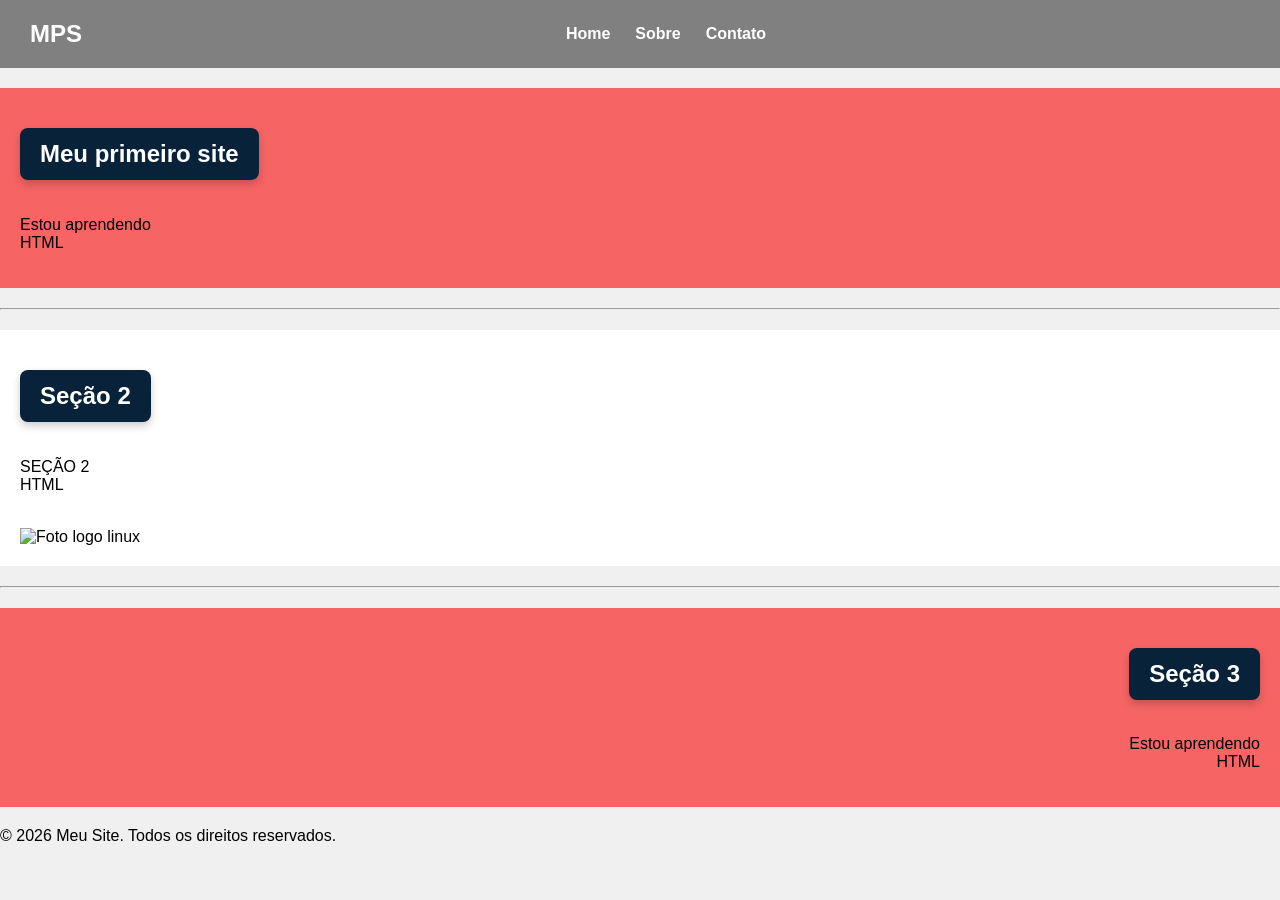
==== index.html @ 5d3a6501 "Add files via upload" ====
<!DOCTYPE html>
<html lang="en">

<head>
    <meta charset="UTF-8">
    <meta name="viewport" content="width=device-width, initial-scale=1.0">
    <title>Document</title>
    <link rel="stylesheet" href="style.css">
    </head>

<body>
    <!-- Comentário: Tudo que aparece
     na tela está Body -->
    <header>
        
        <label class="logo" for="">MPS</label>
        <nav>
            <ol>
                <li><a href="https://www.google.com">Home</a></li>
                <li><a href="">Sobre</a></li>
                <li><a href="">Contato</a></li>
            </ol>
        </nav>
    </header>
    <section class="sec1">
        <h1>Meu primeiro site</h1>
        <p>Estou aprendendo<br>HTML</p>
    </section>
<hr>
    <section class="sec2">
        <h1>Seção 2</h1>
        <p>SEÇÃO 2<br>HTML</p>
        <br>
        <img src="./img/logo.jpg" alt="Foto logo linux" width="200px">
    </section>
<hr>
    <section class="sec3">
        <h1>Seção 3</h1>
        <p>Estou aprendendo<br>HTML</p>
    </section>
<footer>
    <p>&copy; 2026 Meu Site. Todos os direitos reservados.</p>
</footer>
</body>

</html>
---- style.css ----
body {
            background-color: #f0f0f0;
            font-family: Arial, sans-serif;
            margin: 0;
            padding: 0;
            color: black;
        }

        /* css */
        h1 {
            display: inline-block;
            background-color: #082339;
            color: white;
            padding: 12px 20px;
            border-radius: 8px;
            box-shadow: 0 4px 8px rgba(0, 0, 0, 0.2);
            font-weight: bold;
        }

        header {
            background-color: gray;
            padding: 20px 30px;
            display: flex;
            align-items: center;
            justify-content: space-between;
        }

        .logo {
            font-size: 1.5rem;
            font-weight: bold;
            color: white;
        }
        .sec1 {
            background-color: #f76464;
            padding: 20px;
            margin: 20px 0;
            text-align: justify;
        }

        .sec2 {
            background-color: #ffffff;
            padding: 20px;
            margin: 20px 0;
            text-align: left;
        }
.sec3 {
            background-color: #f76464;
            padding: 20px;
            margin: 20px 0;
            text-align: right
        }
        nav {
            flex: 1;
            display: flex;
            justify-content: center;
        }

        nav ol {
            list-style: none;
            display: flex;
            gap: 25px;
            margin: 0;
            padding: 0;
        }

        nav a {
            color: white;
            text-decoration: none;
            font-weight: bold;
        }
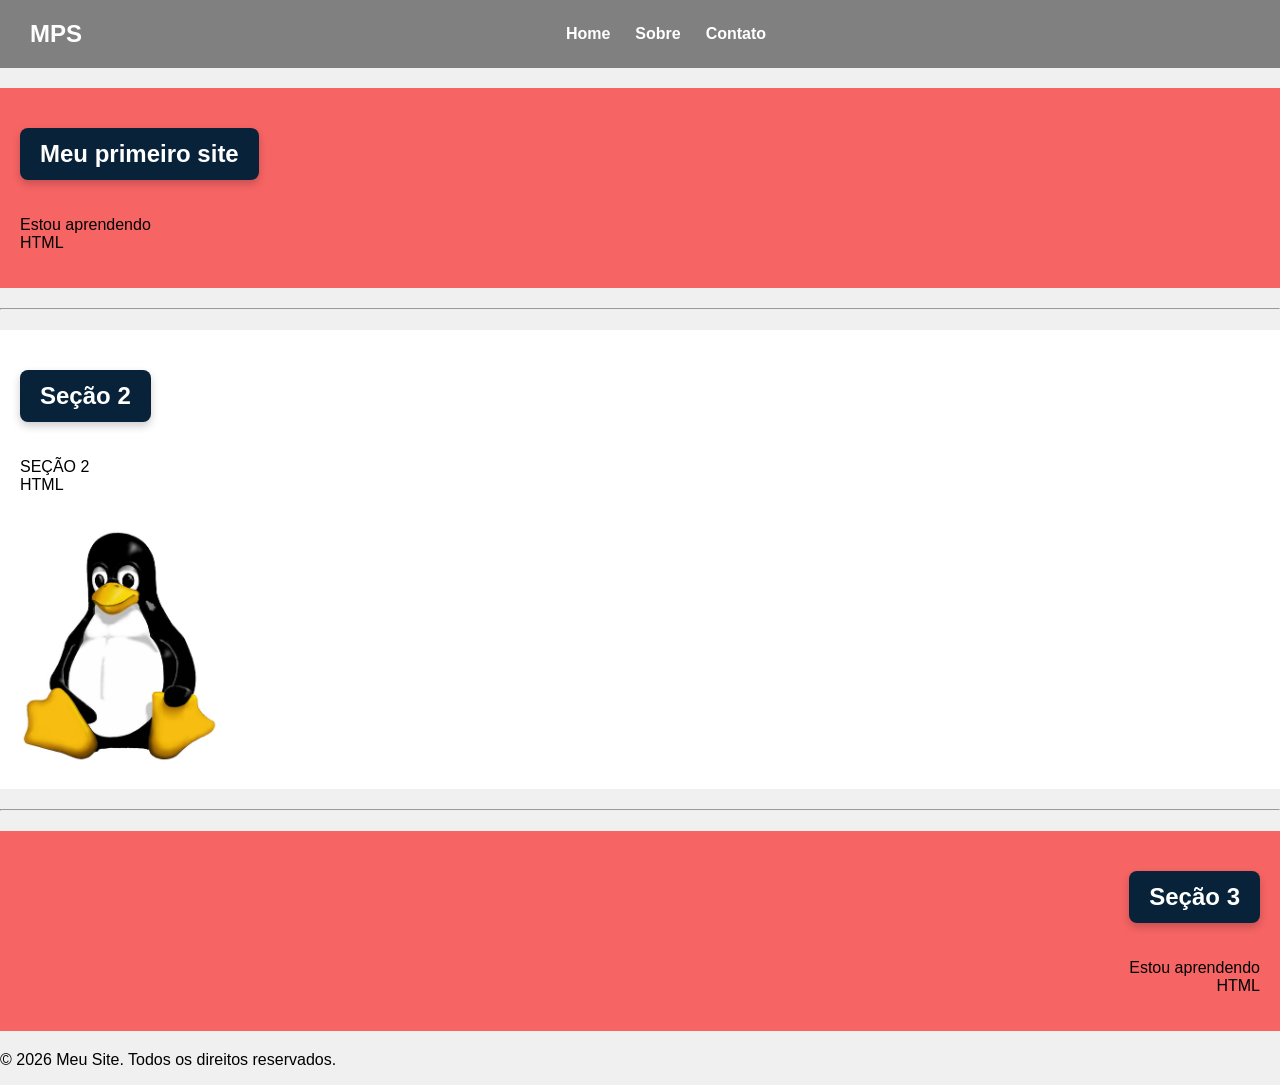
==== commit feb9ddc6: "Fix HTML structure and add title element" ====
--- a/index.html
+++ b/index.html
@@ -6,7 +6,8 @@
     <meta name="viewport" content="width=device-width, initial-scale=1.0">
     <title>Document</title>
     <link rel="stylesheet" href="style.css">
-    </head>
+<title> Teste</title>    
+</head>
 
 <body>
     <!-- Comentário: Tudo que aparece
@@ -43,4 +44,4 @@
 </footer>
 </body>
 
-</html>+</html>
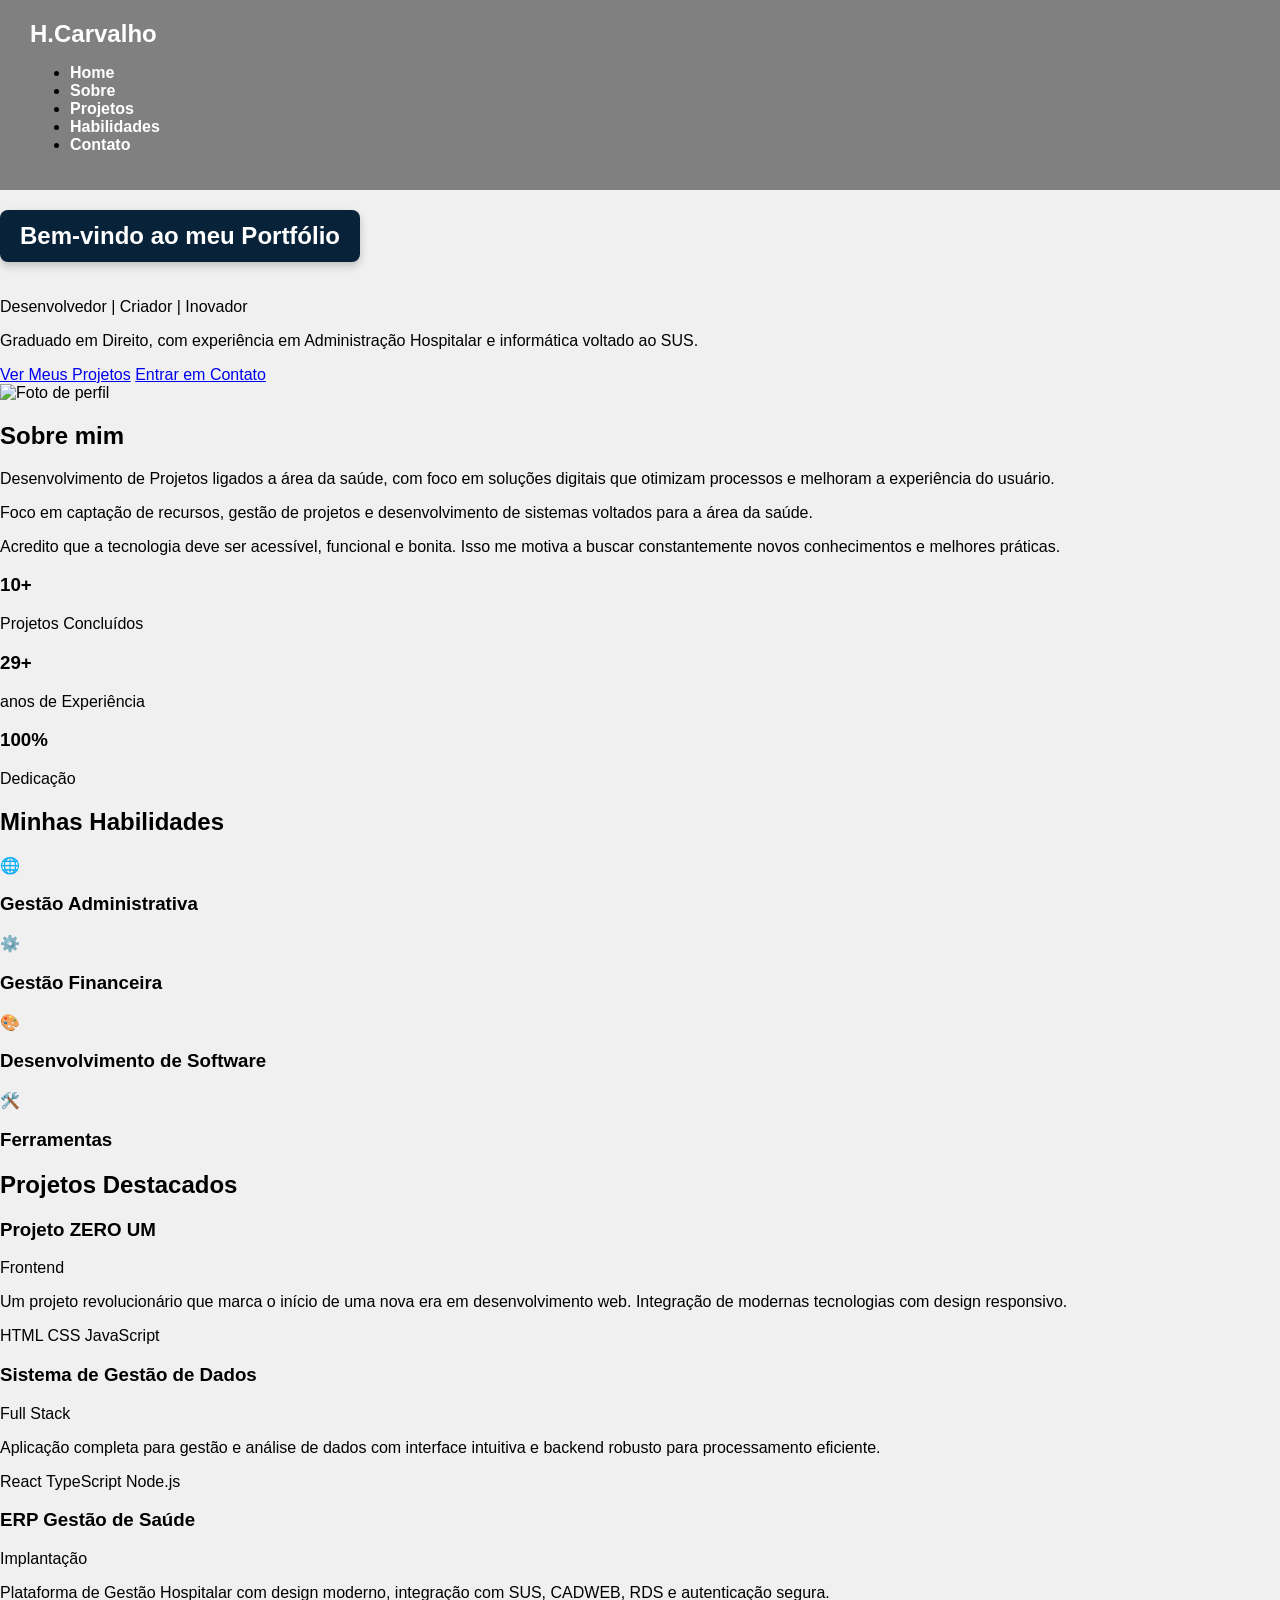
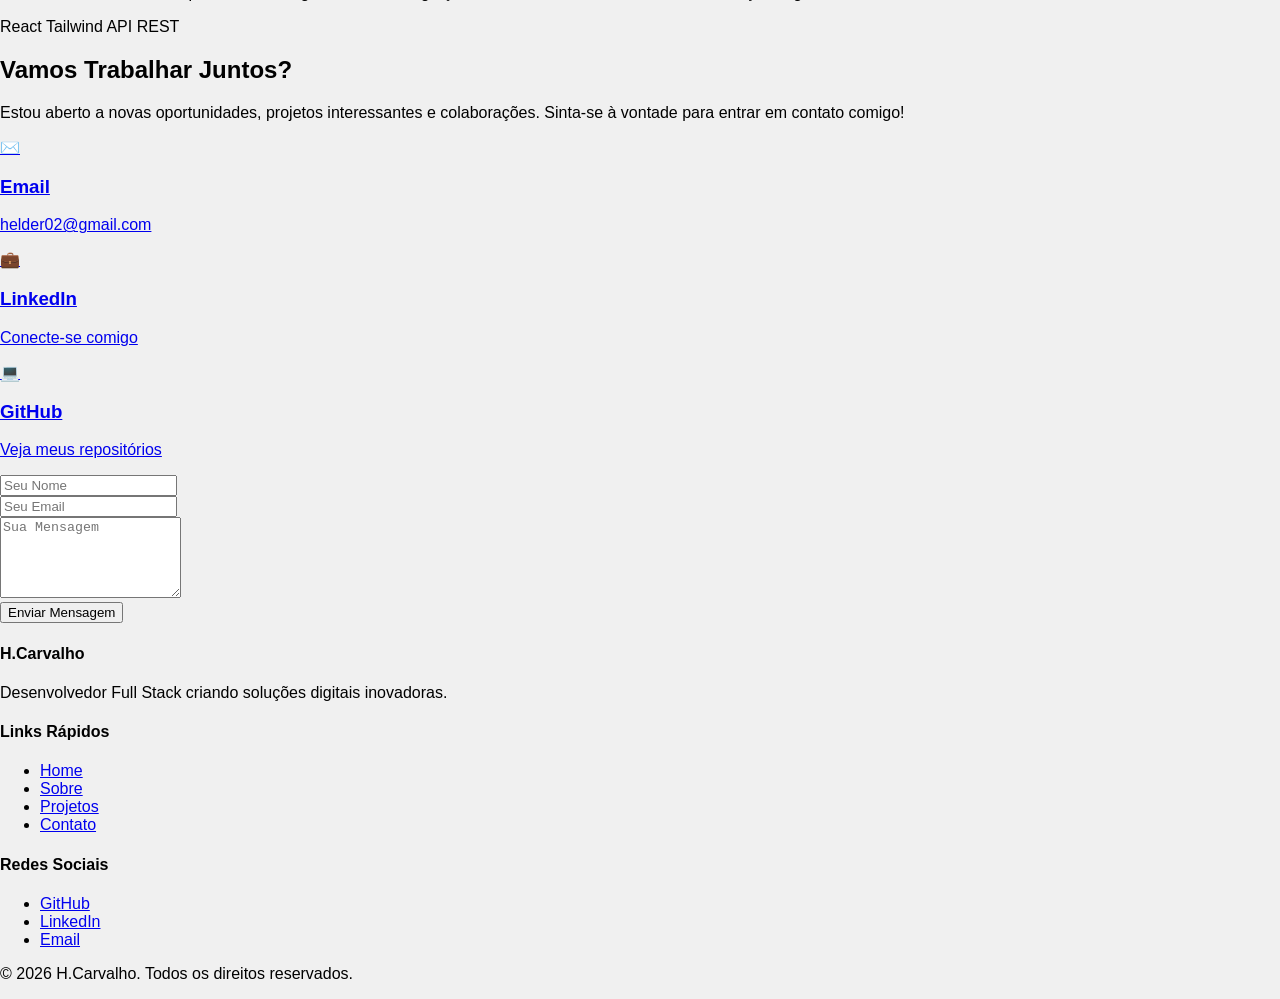
==== commit f122e852: "Alteração final Alteração final com utilização de Copilot" ====
--- a/index.html
+++ b/index.html
@@ -1,47 +1,243 @@
 <!DOCTYPE html>
-<html lang="en">
+<html lang="pt-br">
 
 <head>
     <meta charset="UTF-8">
     <meta name="viewport" content="width=device-width, initial-scale=1.0">
-    <title>Document</title>
+    <title>H.Carvalho - Portfólio</title>
     <link rel="stylesheet" href="style.css">
-<title> Teste</title>    
 </head>
 
 <body>
-    <!-- Comentário: Tudo que aparece
-     na tela está Body -->
+    <!-- HEADER/NAVBAR -->
     <header>
-        
-        <label class="logo" for="">MPS</label>
-        <nav>
-            <ol>
-                <li><a href="https://www.google.com">Home</a></li>
-                <li><a href="">Sobre</a></li>
-                <li><a href="">Contato</a></li>
-            </ol>
-        </nav>
+        <div class="container">
+            <label class="logo" for="">H.Carvalho</label>
+            <nav>
+                <ul>
+                    <li><a href="#home">Home</a></li>
+                    <li><a href="#sobre">Sobre</a></li>
+                    <li><a href="#projetos">Projetos</a></li>
+                    <li><a href="#habilidades">Habilidades</a></li>
+                    <li><a href="#contato">Contato</a></li>
+                </ul>
+            </nav>
+        </div>
     </header>
-    <section class="sec1">
-        <h1>Meu primeiro site</h1>
-        <p>Estou aprendendo<br>HTML</p>
-    </section>
-<hr>
-    <section class="sec2">
-        <h1>Seção 2</h1>
-        <p>SEÇÃO 2<br>HTML</p>
-        <br>
-        <img src="./img/logo.jpg" alt="Foto logo linux" width="200px">
-    </section>
-<hr>
-    <section class="sec3">
-        <h1>Seção 3</h1>
-        <p>Estou aprendendo<br>HTML</p>
-    </section>
-<footer>
-    <p>&copy; 2026 Meu Site. Todos os direitos reservados.</p>
-</footer>
+
+    <!-- HERO SECTION -->
+    <section class="hero" id="home">
+        <div class="hero-content">
+            <div class="hero-text">
+                <h1>Bem-vindo ao meu Portfólio</h1>
+                <p class="subtitle">Desenvolvedor | Criador | Inovador</p>
+                <p class="hero-description">
+                    Graduado em Direito, com experiência em Administração Hospitalar e informática voltado ao SUS.
+                                </p>
+                <div class="hero-buttons">
+                    <a href="#projetos" class="btn btn-primary">Ver Meus Projetos</a>
+                    <a href="#contato" class="btn btn-secondary">Entrar em Contato</a>
+                </div>
+            </div>
+            <div class="hero-image">
+                <img src="./img/foto.jpg" alt="Foto de perfil" class="profile-img">
+            </div>
+        </div>
+    </section>
+
+    <!-- SOBRE SEÇÃO -->
+    <section class="about" id="sobre">
+        <div class="container">
+            <h2 class="section-title">Sobre mim</h2>
+            <div class="about-content">
+                <div class="about-text">
+                    <p>
+                        Desenvolvimento de Projetos ligados a área da saúde, com foco em soluções digitais que otimizam processos e melhoram a experiência do usuário.
+                    
+                    </p>
+                    <p>
+                        Foco em captação de recursos, gestão de projetos e desenvolvimento de sistemas voltados para a área da saúde.
+                    
+                    </p>
+                    <p>
+                        Acredito que a tecnologia deve ser acessível, funcional e bonita. Isso me motiva a buscar 
+                        constantemente novos conhecimentos e melhores práticas.
+                    </p>
+                </div>
+                <div class="about-stats">
+                    <div class="stat">
+                        <h3>10+</h3>
+                        <p>Projetos Concluídos</p>
+                    </div>
+                    <div class="stat">
+                        <h3>29+</h3>
+                        <p>anos de Experiência</p>
+                    </div>
+                    <div class="stat">
+                        <h3>100%</h3>
+                        <p>Dedicação</p>
+                    </div>
+                </div>
+            </div>
+        </div>
+    </section>
+
+    <!-- HABILIDADES SEÇÃO -->
+    <section class="skills" id="habilidades">
+        <div class="container">
+            <h2 class="section-title">Minhas Habilidades</h2>
+            <div class="skills-grid">
+                <div class="skill-card">
+                    <div class="skill-icon">🌐</div>
+                    <h3>Gestão Administrativa</h3>
+                    <p> </p>
+                </div>
+                <div class="skill-card">
+                    <div class="skill-icon">⚙️</div>
+                    <h3>Gestão Financeira</h3>
+                    <p></p>
+                </div>
+                <div class="skill-card">
+                    <div class="skill-icon">🎨</div>
+                    <h3>Desenvolvimento de Software</h3>
+                    <p></p>
+                </div>
+                <div class="skill-card">
+                    <div class="skill-icon">🛠️</div>
+                    <h3>Ferramentas</h3>
+                    <p></p>
+                </div>
+            </div>
+        </div>
+    </section>
+
+    <!-- PROJETOS SEÇÃO -->
+    <section class="projects" id="projetos">
+        <div class="container">
+            <h2 class="section-title">Projetos Destacados</h2>
+            <div class="projects-grid">
+                <div class="project-card">
+                    <div class="project-header">
+                        <h3>Projeto ZERO UM</h3>
+                        <span class="project-tag">Frontend</span>
+                    </div>
+                    <p>
+                        Um projeto revolucionário que marca o início de uma nova era em desenvolvimento web. 
+                        Integração de modernas tecnologias com design responsivo.
+                    </p>
+                    <div class="project-tech">
+                        <span>HTML</span>
+                        <span>CSS</span>
+                        <span>JavaScript</span>
+                    </div>
+                </div>
+
+                <div class="project-card">
+                    <div class="project-header">
+                        <h3>Sistema de Gestão de Dados</h3>
+                        <span class="project-tag">Full Stack</span>
+                    </div>
+                    <p>
+                        Aplicação completa para gestão e análise de dados com interface intuitiva 
+                        e backend robusto para processamento eficiente.
+                    </p>
+                    <div class="project-tech">
+                        <span>React</span>
+                        <span>TypeScript</span>
+                        <span>Node.js</span>
+                    </div>
+                </div>
+
+                <div class="project-card">
+                    <div class="project-header">
+                        <h3>ERP Gestão de Saúde</h3>
+                        <span class="project-tag">Implantação</span>
+                    </div>
+                    <p>
+                        Plataforma de Gestão Hospitalar com design moderno, 
+                        integração com SUS, CADWEB, RDS e autenticação segura.
+                    </p>
+                    <div class="project-tech">
+                        <span>React</span>
+                        <span>Tailwind</span>
+                        <span>API REST</span>
+                    </div>
+                </div>
+            </div>
+        </div>
+    </section>
+
+    <!-- CONTATO SEÇÃO -->
+    <section class="contact" id="contato">
+        <div class="container">
+            <h2 class="section-title">Vamos Trabalhar Juntos?</h2>
+            <p class="contact-subtitle">
+                Estou aberto a novas oportunidades, projetos interessantes e colaborações. 
+                Sinta-se à vontade para entrar em contato comigo!
+            </p>
+            <div class="contact-methods">
+                <a href="mailto:helder02@gmail.com" class="contact-card">
+                    <div class="contact-icon">✉️</div>
+                    <h3>Email</h3>
+                    <p>helder02@gmail.com</p>
+                </a>
+                <a href="https://www.linkedin.com/in/hcarvalho15/" class="contact-card" target="_blank">
+                    <div class="contact-icon">💼</div>
+                    <h3>LinkedIn</h3>
+                    <p>Conecte-se comigo</p>
+                </a>
+                <a href="https://github.com/hcarvalho2026/project1" class="contact-card" target="_blank">
+                    <div class="contact-icon">💻</div>
+                    <h3>GitHub</h3>
+                    <p>Veja meus repositórios</p>
+                </a>
+            </div>
+            <form class="contact-form" action="mailto:helder02@gmail.com" method="POST" enctype="text/plain">
+                <div class="form-group">
+                    <input type="text" placeholder="Seu Nome" required>
+                </div>
+                <div class="form-group">
+                    <input type="email" placeholder="Seu Email" required>
+                </div>
+                <div class="form-group">
+                    <textarea placeholder="Sua Mensagem" rows="5" required></textarea>
+                </div>
+                <button type="submit" class="btn btn-primary">Enviar Mensagem</button>
+            </form>
+        </div>
+    </section>
+
+    <!-- FOOTER -->
+    <footer>
+        <div class="container">
+            <div class="footer-content">
+                <div class="footer-section">
+                    <h4>H.Carvalho</h4>
+                    <p>Desenvolvedor Full Stack criando soluções digitais inovadoras.</p>
+                </div>
+                <div class="footer-section">
+                    <h4>Links Rápidos</h4>
+                    <ul>
+                        <li><a href="#home">Home</a></li>
+                        <li><a href="#sobre">Sobre</a></li>
+                        <li><a href="#projetos">Projetos</a></li>
+                        <li><a href="#contato">Contato</a></li>
+                    </ul>
+                </div>
+                <div class="footer-section">
+                    <h4>Redes Sociais</h4>
+                    <ul>
+                        <li><a href="https://github.com" target="_blank">GitHub</a></li>
+                        <li><a href="https://linkedin.com" target="_blank">LinkedIn</a></li>
+                        <li><a href="mailto:helder02@gmail.com">Email</a></li>
+                    </ul>
+                </div>
+            </div>
+            <div class="footer-bottom">
+                <p>&copy; 2026 H.Carvalho. Todos os direitos reservados.</p>
+            </div>
+        </div>
+    </footer>
 </body>
 
-</html>
+</html>
